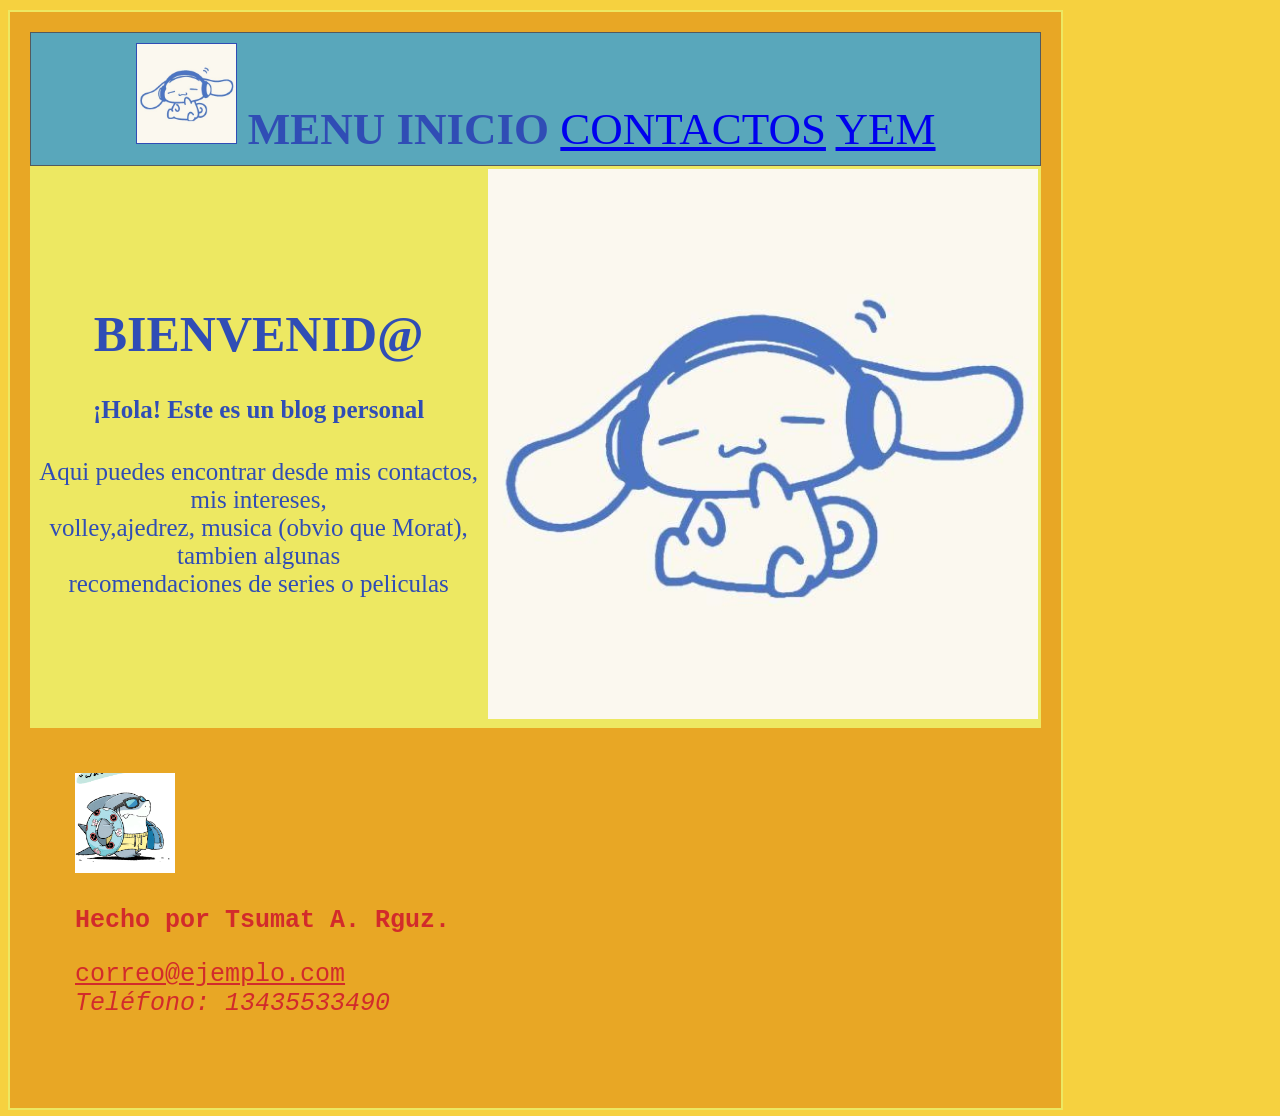
==== index.html @ 64723dc6 "Add files via upload" ====
<!DOCTYPE html>
<html lang="en">
<head>
    <title>Inicio</title>
    <link rel="stylesheet" href="css/t04-estilos.css">
</head>
<body>
    <div id="contener">
       
        <nav id="prueba">
            <div class="link">
                <a class="navbar-brand" href="#"><img src="img/cina.jpg"></a>
                <strong>MENU</strong>
                <strong>INICIO</strong>
                <a class="navbar-brand" href="contactos.html">CONTACTOS</a>
                <a class="navbar-brand" href="articulo-1.html">YEM</a>
            </div>
        </nav>
        <div id="cuerpo">
        <table>
            <td>
            <h1><b>BIENVENID@</b></h1>
            <h4>¡Hola! Este es un blog personal</h4>
            <p>Aqui puedes encontrar desde mis contactos, mis intereses,
            <br>volley,ajedrez, musica (obvio que Morat), tambien algunas
            <br>recomendaciones de series o peliculas</p></td>
            <td><img src="img/cina.jpg" alt="550px" width="550px"></td>
        </table>
        </div>
        <div id="final">
            <img src="img/jeffsurf.jpg" alt="100px" width="100px">
            <p><b>Hecho por Tsumat A. Rguz.</b></p><p><u>correo@ejemplo.com</u>
            <br><i>Teléfono: 13435533490</i></p>
        </div>
    </div>
</body>
</html>
---- css/t04-estilos.css ----
body{
    background-color: #f6d13f;
    font-family: cursive
}
#prueba{
    color: #304db5;
background-color: #59a7bb;
padding: 10px;
border: 1px solid #535a5e;
text-align: center;
font-size: 45px;
}
.navbar-brand{
    img{width: 10%;border: 1px solid #304db5;}
    a{color: #304db5; text-decoration:solid;
    padding: 5px;}
}
#menu {
color: #304db5;
background-color: #59a7bb;
padding: 10px;
border: 1px solid #535a5e;
text-align: center;
font-size: 45px;
}
#menu a,
#menu a:visited {
color: #304db5;
text-decoration: none;
padding: 5px;
text-align: center;
font-size: 45px;
}
#menu a:hover {
color: #043555;
background-color: #007cb9;
padding: 5px;
text-align: center;
font-size: 45px;
}
#contener {
width: 80%;
text-align: center;
border: 2px solid #ede862;
padding: 20px;
margin-top: 10px;
background-color: #e8a725
}
#titulo{
    color:#D22B2B;
    background-color: #59a7bb;
    font-family: fantasy;
    font-size: 50px;
    text-align:center;
}
#cuerpo{
    color:#304db5;
    background-color:#ede862;
    font-family: cursive;font-size: 25px;
a{color: #D22B2B; font-family:cursive;font-size: 25px;}
}
#imagenes{
     text-align: center;
     background-color: #304db5;
     img {width: 30%;border: 1px solid #304db5;}
}
#contactos{
    color:#007cb9;
    background-color:#ede862;
    font-family: cursive;
    font-size: 20px;}
#final{
    color: #D22B2B; 
    font-family: monospace;
    font-size: 25px;
    padding: 45px;
    text-align: left;
}
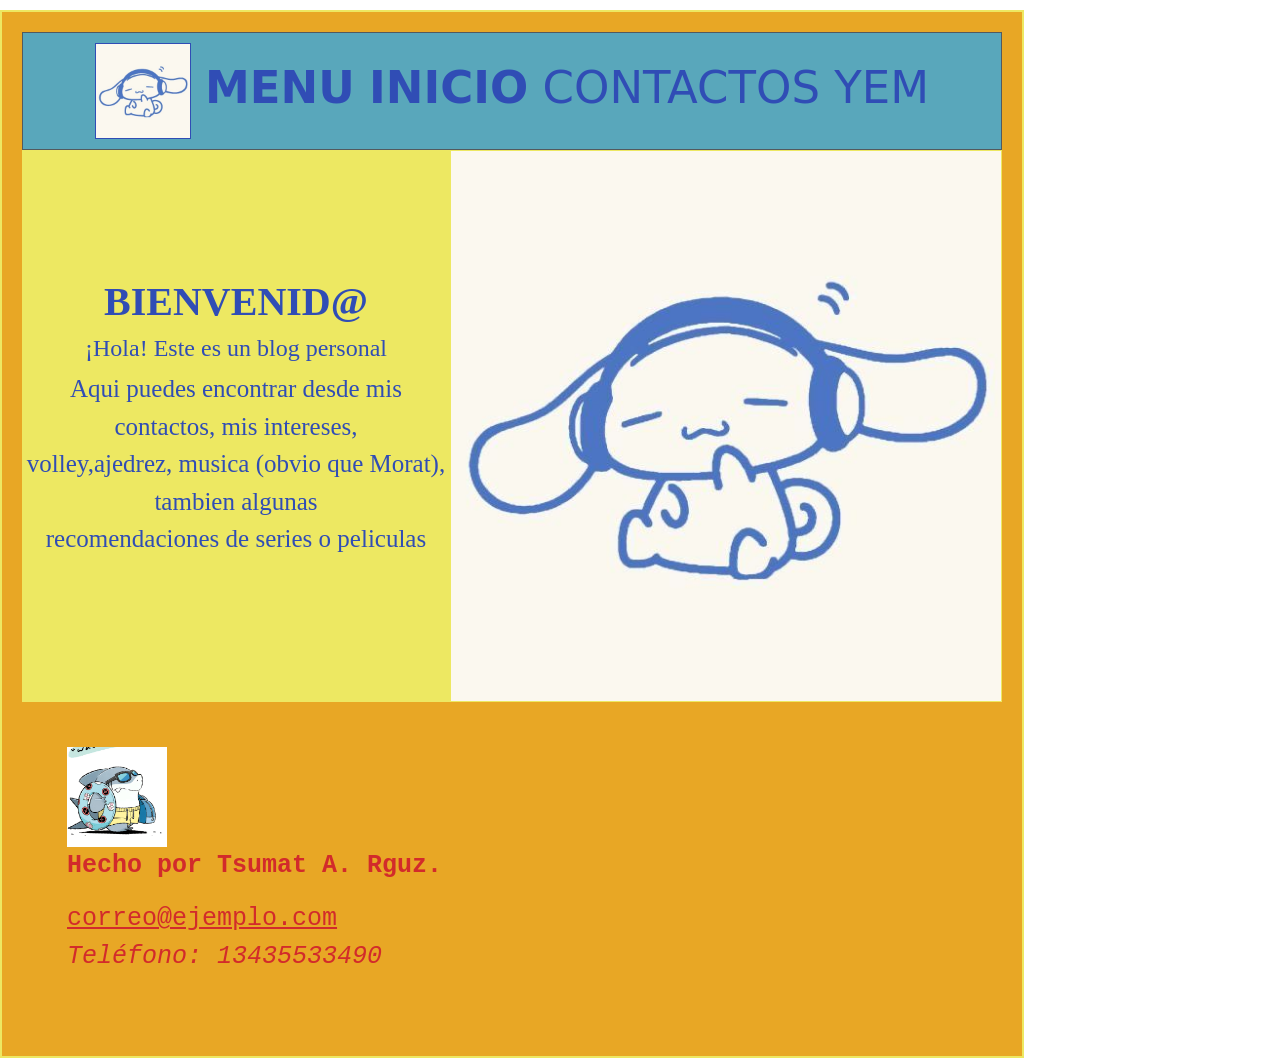
==== commit caab091b: "Update index.html" ====
--- a/index.html
+++ b/index.html
@@ -3,8 +3,15 @@
 <head>
     <title>Inicio</title>
     <link rel="stylesheet" href="css/t04-estilos.css">
+    <meta charset="utf-8">
+    <meta name="viewport" content="width=device-width, initial-scale=1">
+    <link href="https://cdn.jsdelivr.net/npm/bootstrap@5.3.8/dist/css/bootstrap.min.css" rel="stylesheet"
+    integrity="sha384-sRIl4kxILFvY47J16cr9ZwB07vP4J8+LH7qKQnuqkuIAvNWLzeN8tE5YBujZqJLB" crossorigin="anonymous">
 </head>
 <body>
+    <script src="https://cdn.jsdelivr.net/npm/bootstrap@5.3.8/dist/js/bootstrap.bundle.min.js"
+        integrity="sha384-FKyoEForCGlyvwx9Hj09JcYn3nv7wiPVlz7YYwJrWVcXK/BmnVDxM+D2scQbITxI"
+        crossorigin="anonymous"></script>
     <div id="contener">
        
         <nav id="prueba">
--- a/css/t04-estilos.css
+++ b/css/t04-estilos.css
@@ -68,7 +68,7 @@
     color:#007cb9;
     background-color:#ede862;
     font-family: cursive;
-    font-size: 20px;}
+    font-size: 15px;}
 #final{
     color: #D22B2B; 
     font-family: monospace;
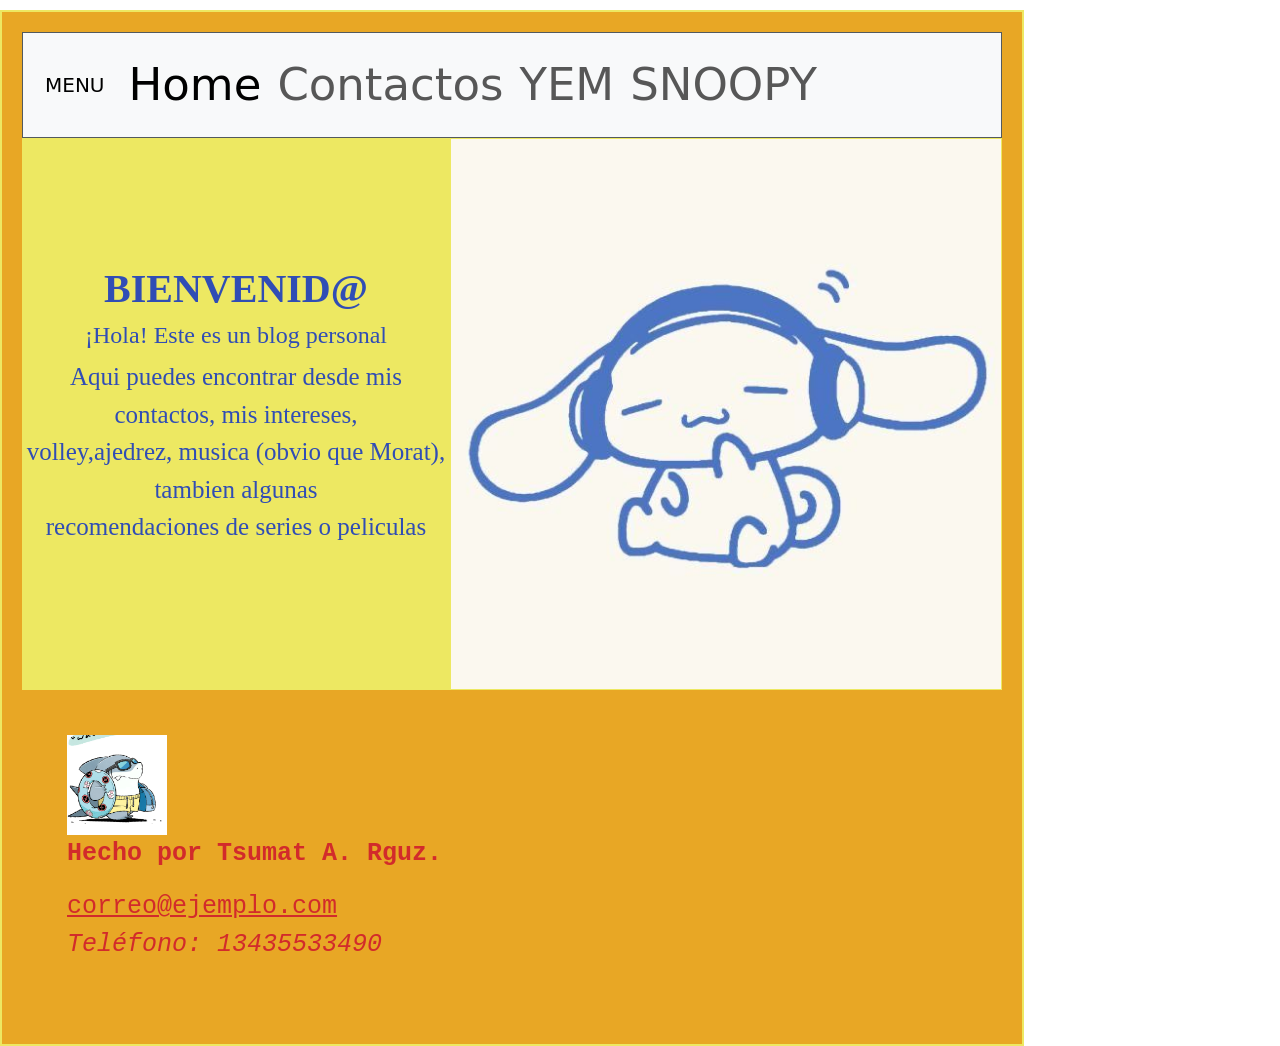
==== commit 6f69b870: "Update index.html" ====
--- a/index.html
+++ b/index.html
@@ -14,15 +14,22 @@
         crossorigin="anonymous"></script>
     <div id="contener">
        
-        <nav id="prueba">
-            <div class="link">
-                <a class="navbar-brand" href="#"><img src="img/cina.jpg"></a>
-                <strong>MENU</strong>
-                <strong>INICIO</strong>
-                <a class="navbar-brand" href="contactos.html">CONTACTOS</a>
-                <a class="navbar-brand" href="articulo-1.html">YEM</a>
-            </div>
-        </nav>
+            <nav id="prueba" class="navbar navbar-expand-lg bg-body-tertiary">
+        <div class="container-fluid">
+        <a class="navbar-brand" href="index.html">MENU</a>
+        <button class="navbar-toggler" type="button" data-bs-toggle="collapse" data-bs-target="#navbarNav" aria-controls="navbarNav" aria-expanded="false" aria-label="Toggle navigation">
+          <span class="navbar-toggler-icon"></span>
+        </button>
+        <div class="collapse navbar-collapse" id="navbarNav">
+          <ul class="navbar-nav">
+                <li class="nav-item"><a class="nav-link active" aria-current="page" href="index.html">Home</a></li>
+                <li class="nav-item"><a class="nav-link" href="contactos.html">Contactos</a></li>
+                <li class="nav-item"><a class="nav-link" href="articulo-1.html">YEM</a></li>
+                <li class="nav-item"><a class="nav-link" href="articulo-2.html">SNOOPY</a></li>
+          </ul>
+        </div>
+      </div>
+    </nav>
         <div id="cuerpo">
         <table>
             <td>
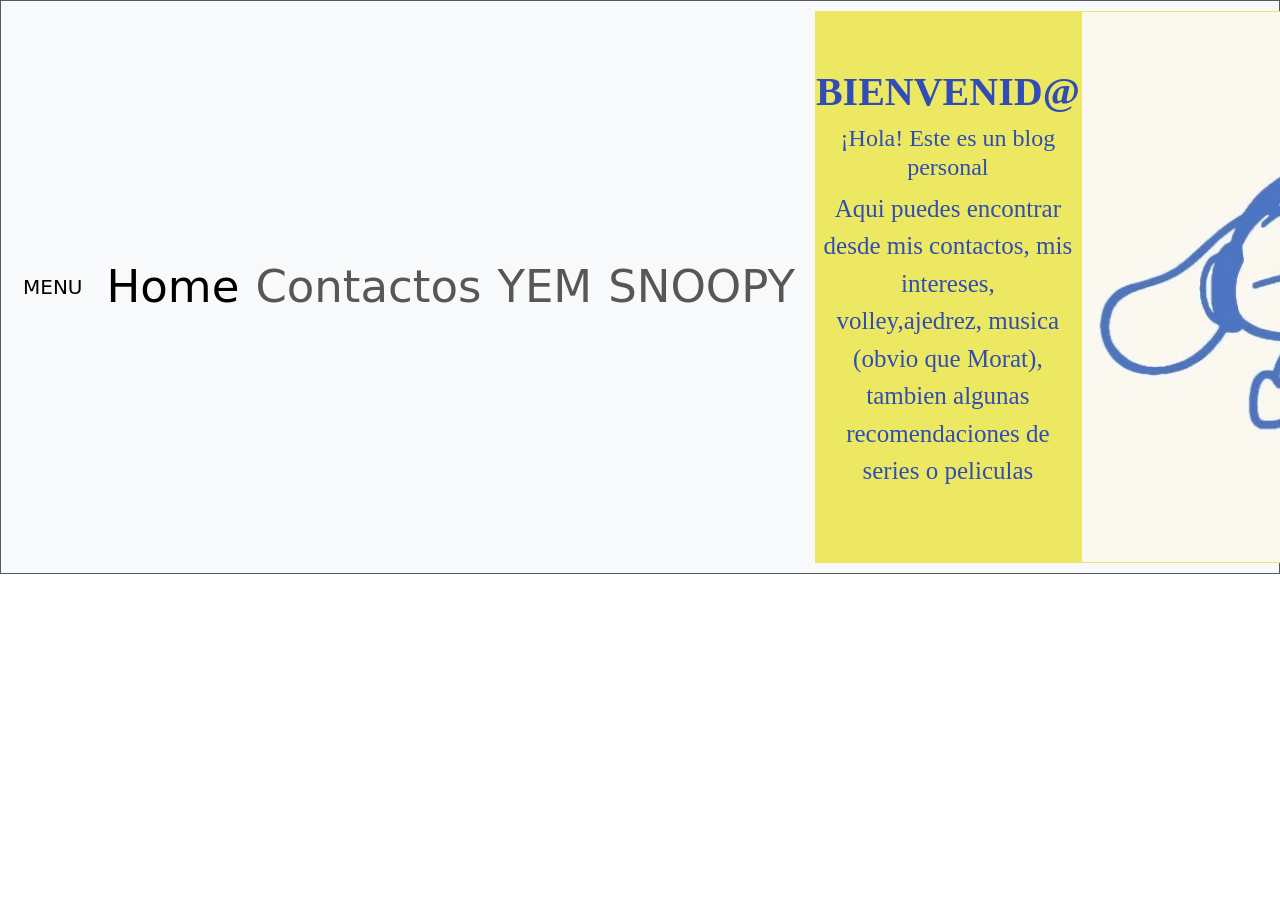
==== commit 0251b90e: "Fix HTML formatting and update Bootstrap links" ====
--- a/index.html
+++ b/index.html
@@ -9,27 +9,33 @@
     integrity="sha384-sRIl4kxILFvY47J16cr9ZwB07vP4J8+LH7qKQnuqkuIAvNWLzeN8tE5YBujZqJLB" crossorigin="anonymous">
 </head>
 <body>
+    <!-- Bootstrap: Sección JavaScript-->
     <script src="https://cdn.jsdelivr.net/npm/bootstrap@5.3.8/dist/js/bootstrap.bundle.min.js"
         integrity="sha384-FKyoEForCGlyvwx9Hj09JcYn3nv7wiPVlz7YYwJrWVcXK/BmnVDxM+D2scQbITxI"
         crossorigin="anonymous"></script>
-    <div id="contener">
-       
-            <nav id="prueba" class="navbar navbar-expand-lg bg-body-tertiary">
-        <div class="container-fluid">
-        <a class="navbar-brand" href="index.html">MENU</a>
-        <button class="navbar-toggler" type="button" data-bs-toggle="collapse" data-bs-target="#navbarNav" aria-controls="navbarNav" aria-expanded="false" aria-label="Toggle navigation">
-          <span class="navbar-toggler-icon"></span>
-        </button>
-        <div class="collapse navbar-collapse" id="navbarNav">
-          <ul class="navbar-nav">
-                <li class="nav-item"><a class="nav-link active" aria-current="page" href="index.html">Home</a></li>
-                <li class="nav-item"><a class="nav-link" href="contactos.html">Contactos</a></li>
-                <li class="nav-item"><a class="nav-link" href="articulo-1.html">YEM</a></li>
-                <li class="nav-item"><a class="nav-link" href="articulo-2.html">SNOOPY</a></li>
-          </ul>
-        </div>
-      </div>
-    </nav>
+    <nav id="prueba" class="navbar navbar-expand-lg bg-body-tertiary">
+  <div class="container-fluid">
+    <a class="navbar-brand" href="index.html">MENU</a>
+    <button class="navbar-toggler" type="button" data-bs-toggle="collapse" data-bs-target="#navbarNav" aria-controls="navbarNav" aria-expanded="false" aria-label="Toggle navigation">
+      <span class="navbar-toggler-icon"></span>
+    </button>
+    <div class="collapse navbar-collapse" id="navbarNav">
+      <ul class="navbar-nav">
+        <li class="nav-item">
+          <a class="nav-link active" aria-current="page" href="index.html">Home</a>
+        </li>
+        <li class="nav-item">
+          <a class="nav-link" href="contactos.html">Contactos</a>
+        </li>
+        <li class="nav-item">
+          <a class="nav-link" href="articulo-1.html">YEM</a>
+        </li>
+        <li class="nav-item">
+          <a class="nav-link" href="articulo-2.html">SNOOPY</a>
+        </li>
+      </ul>
+    </div>
+  </div>
         <div id="cuerpo">
         <table>
             <td>
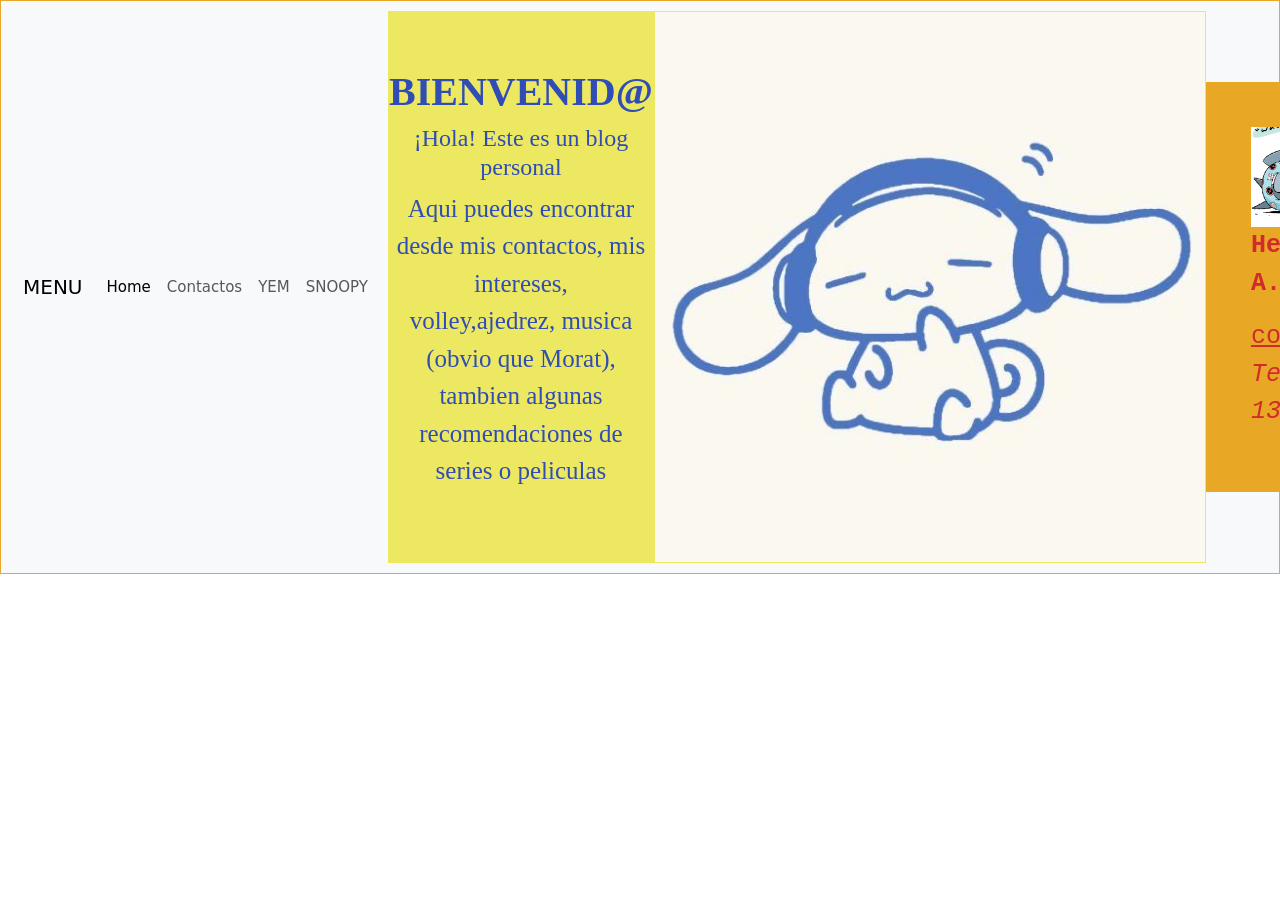
==== commit 72f27867: "Fix HTML formatting and update links" ====
--- a/index.html
+++ b/index.html
@@ -31,7 +31,7 @@
           <a class="nav-link" href="articulo-1.html">YEM</a>
         </li>
         <li class="nav-item">
-          <a class="nav-link" href="articulo-2.html">SNOOPY</a>
+          <a class="nav-link" href="articulo-02.html">SNOOPY</a>
         </li>
       </ul>
     </div>
--- a/css/t04-estilos.css
+++ b/css/t04-estilos.css
@@ -1,42 +1,19 @@
 body{
     background-color: #f6d13f;
-    font-family: cursive
+    font-family: arial
 }
-#prueba{
+nav.navbar.navbar-expand-lg.bg-body-tertiary {
     color: #304db5;
-background-color: #59a7bb;
-padding: 10px;
-border: 1px solid #535a5e;
-text-align: center;
-font-size: 45px;
+    background-color: #304db5;
+    padding: 10px;
+    border: 1px solid #e8a725;
+    text-align: center;
+    font-size: 15px;
 }
 .navbar-brand{
     img{width: 10%;border: 1px solid #304db5;}
     a{color: #304db5; text-decoration:solid;
     padding: 5px;}
-}
-#menu {
-color: #304db5;
-background-color: #59a7bb;
-padding: 10px;
-border: 1px solid #535a5e;
-text-align: center;
-font-size: 45px;
-}
-#menu a,
-#menu a:visited {
-color: #304db5;
-text-decoration: none;
-padding: 5px;
-text-align: center;
-font-size: 45px;
-}
-#menu a:hover {
-color: #043555;
-background-color: #007cb9;
-padding: 5px;
-text-align: center;
-font-size: 45px;
 }
 #contener {
 width: 80%;
@@ -50,7 +27,7 @@
     color:#D22B2B;
     background-color: #59a7bb;
     font-family: fantasy;
-    font-size: 50px;
+    font-size: 70px;
     text-align:center;
 }
 #cuerpo{
@@ -75,6 +52,7 @@
     font-size: 25px;
     padding: 45px;
     text-align: left;
+    background-color: #e8a725;
 }
 
 
